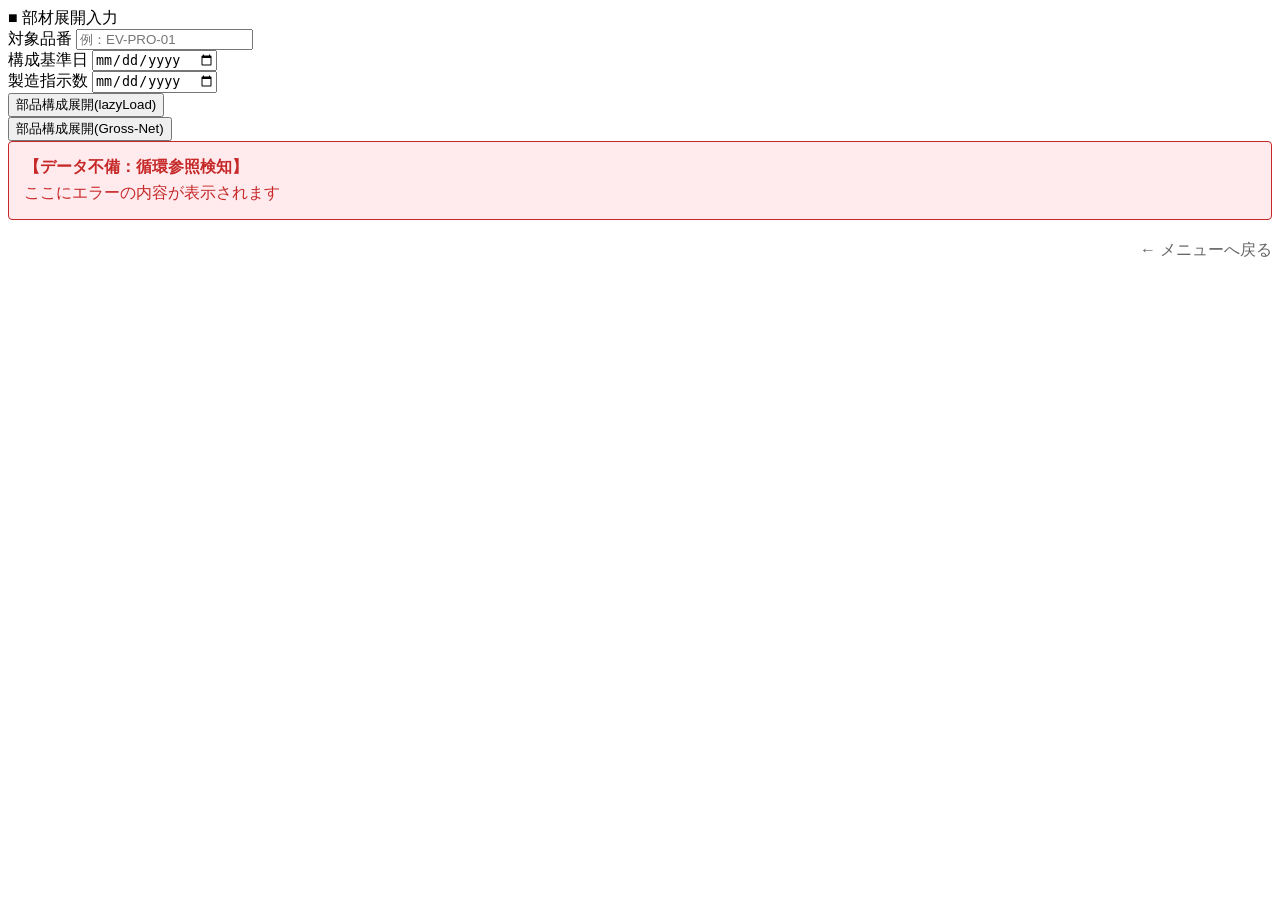
==== src/main/resources/templates/bom/index.html @ 2cf5960f "新規作成" ====
<!DOCTYPE html>
<html xmlns:th="http://www.thymeleaf.org">
<head>
    <meta charset="UTF-8">
    <title>製造指示入力 | 生産管理システム</title>
    <link rel="stylesheet" th:href="@{/css/common.css}">
</head>
<body>
    <div class="main-container">
        <div class="system-panel">
            <div class="system-header">
                ■ 部材展開入力
            </div>
            
            <div class="system-body">
                <form th:action="@{/bom/explotion}" th:object="${bomSearchForm}" method="get">
                    <div class="flex-row">
                        <div class="col-id">
                            <label class="form-label">対象品番</label>
                            <input type="text" th:field="*{parentId}" id="parentIdInput" class="form-control form-control short-input" placeholder="例：EV-PRO-01" required>
                            <span class="text-danger" th:if="${#fields.hasErrors('parentId')}" th:errors="*{parentId}"></span>
                        </div>
                        <div class="col-date">
                            <label class="form-label">構成基準日</label>
                            <input type="date" name="baseDate" class="form-control" th:value="${#dates.format(#dates.createNow(), 'yyyy-MM-dd')}">
                        </div>
                        <div class="col-date">
                            <label class="form-label">製造指示数</label>
                            <input type="date" name="baseDate" class="form-control" th:value="${#dates.format(#dates.createNow(), 'yyyy-MM-dd')}">
                        </div>
                    </div>
                    <div class="flex-row">
                        <div class="col-full">
                            <button type="submit" name="initLazyLoad" class="btn-action">
                                部品構成展開(lazyLoad)
                            </button>                                                                               
                        </div>
						<div class="col-full">
						    <button type="submit" name="initLazyLoad" class="btn-action">
						        部品構成展開(Gross-Net)
						    </button>                                                                               
						</div>                        
                    </div>
                </form>
            </div>
        </div>
		<div th:if="${errorMessage}" class="alert-error" style="background-color: #ffebee; border: 1px solid #c62828; color: #c62828; padding: 15px; margin-bottom: 20px; border-radius: 4px;">
		    <strong style="display: block; margin-bottom: 5px;">【データ不備：循環参照検知】</strong>
		    <span th:text="${errorMessage}">ここにエラーの内容が表示されます</span>
		</div>       
        <div style="margin-top: 15px; text-align: right;">
            <a th:href="@{/bom/menu}" style="color: #666; text-decoration: none;">← メニューへ戻る</a>
        </div>
        
    </div>
</body>
</html>
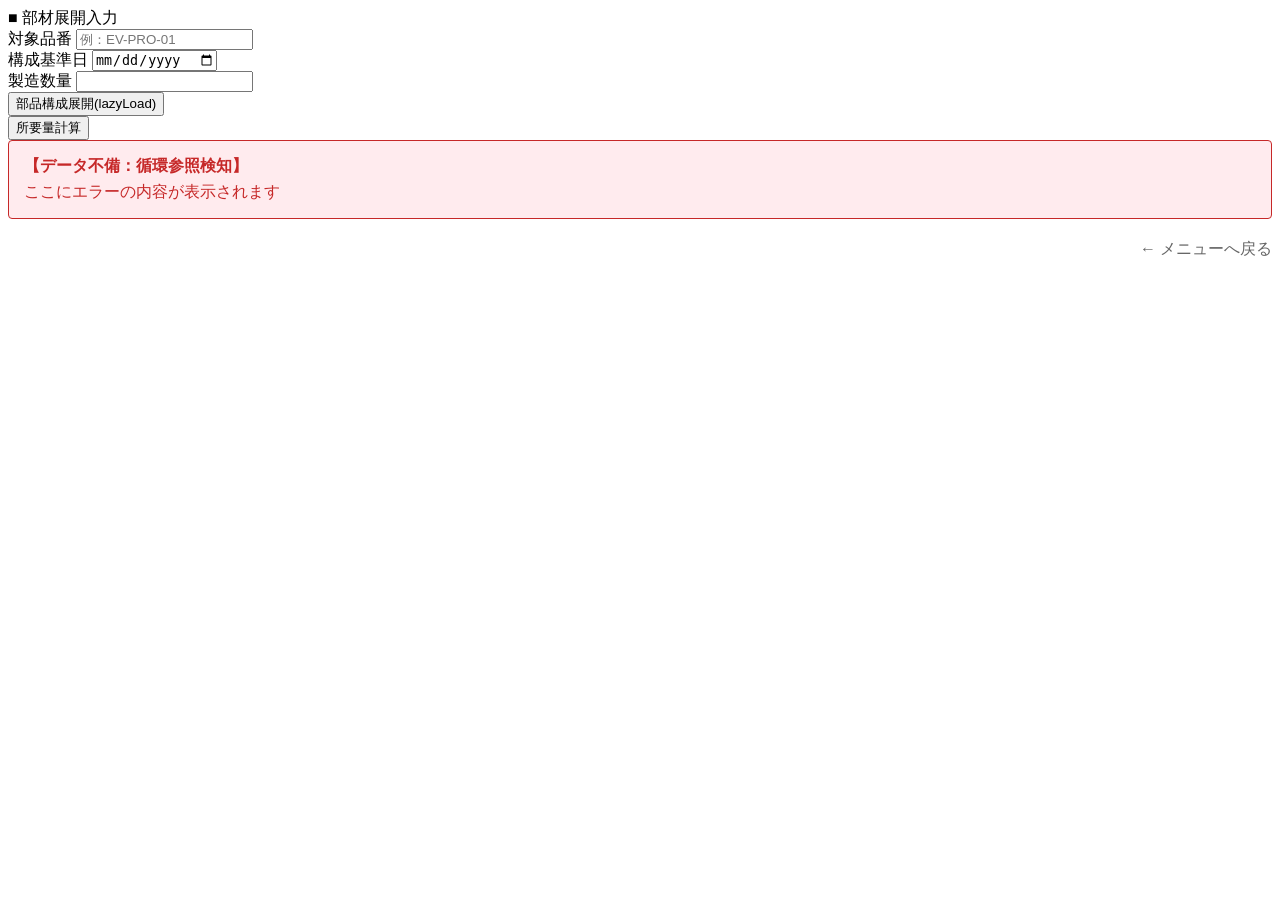
==== commit a03cd5a3: "Bom展開(lazyLoad)＆所要量計算が一旦完成" ====
--- a/src/main/resources/templates/bom/index.html
+++ b/src/main/resources/templates/bom/index.html
@@ -13,7 +13,7 @@
             </div>
             
             <div class="system-body">
-                <form th:action="@{/bom/explotion}" th:object="${bomSearchForm}" method="get">
+                <form th:action="@{/ProductionManagement/explotion}" th:object="${bomSearchForm}" method="get">
                     <div class="flex-row">
                         <div class="col-id">
                             <label class="form-label">対象品番</label>
@@ -24,9 +24,9 @@
                             <label class="form-label">構成基準日</label>
                             <input type="date" name="baseDate" class="form-control" th:value="${#dates.format(#dates.createNow(), 'yyyy-MM-dd')}">
                         </div>
-                        <div class="col-date">
-                            <label class="form-label">製造指示数</label>
-                            <input type="date" name="baseDate" class="form-control" th:value="${#dates.format(#dates.createNow(), 'yyyy-MM-dd')}">
+                        <div class="col-qty">
+                            <label class="form-label">製造数量</label>
+                            <input type="number" th:field="*{orderQty}" class="form-control" step="1" min="1" required>
                         </div>
                     </div>
                     <div class="flex-row">
@@ -36,8 +36,8 @@
                             </button>                                                                               
                         </div>
 						<div class="col-full">
-						    <button type="submit" name="initLazyLoad" class="btn-action">
-						        部品構成展開(Gross-Net)
+						    <button type="submit" name="requirementsPlanninng" class="btn-action">
+						        所要量計算
 						    </button>                                                                               
 						</div>                        
                     </div>
